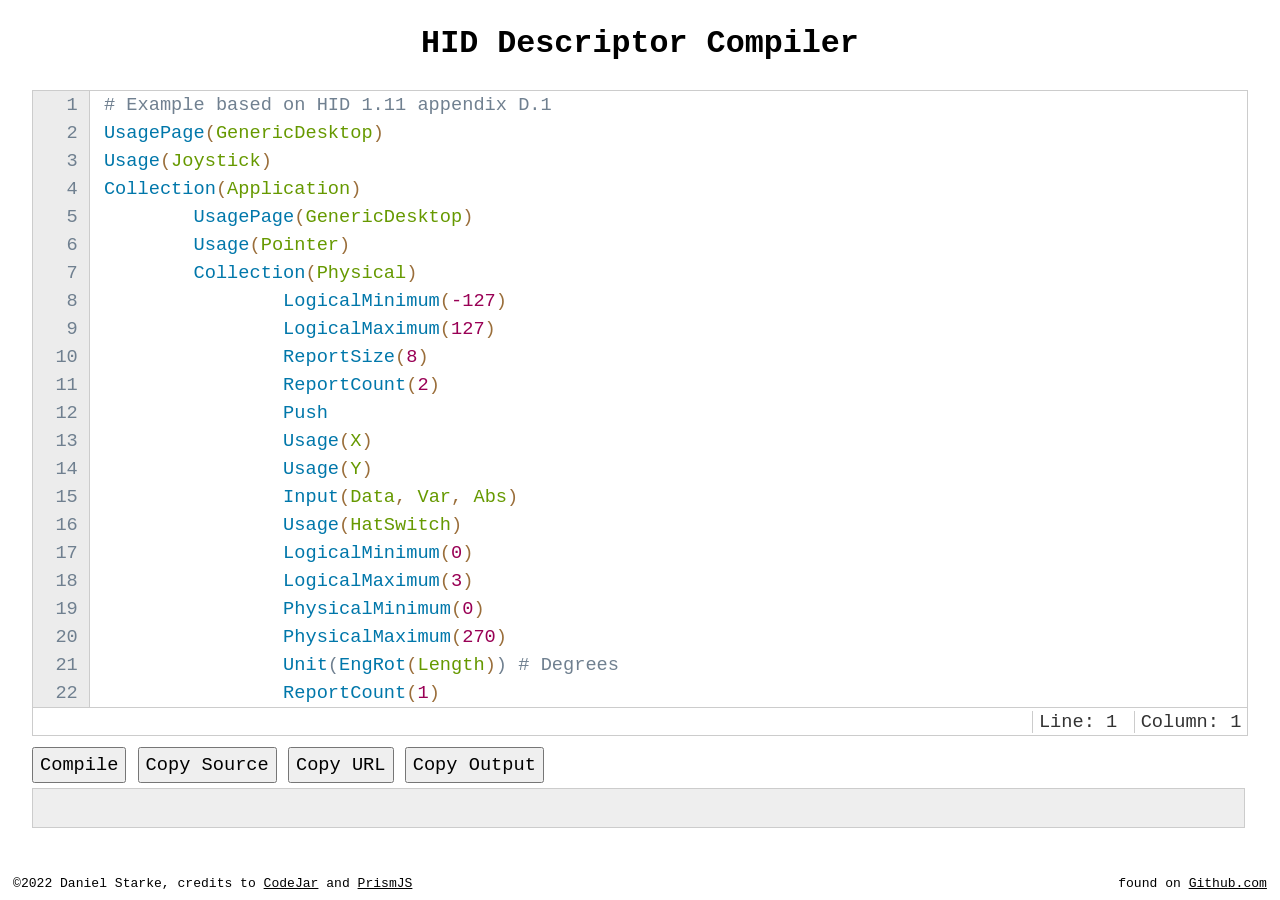
==== index.html @ 1c343c20 "Deploying to gh-pages from @ daniel-starke/HidDescCTC@76b6d1987bd56e8a1db249d113cf149379896610 🚀" ====
<!DOCTYPE html>
<html lang="en">
<head>
<meta charset="UTF-8">
<!-- PWA requirements: https://developer.mozilla.org/en-US/docs/Web/Progressive_web_apps/Installable_PWAs -->
<meta name="application-name" content="HID Descriptor Compiler">
<!-- Include these early and directly so they happen first -->
<script>
	/* Install HID Descriptor Compiler as a Progressive Web App for Offline Access
	 * This needs to be put before ANY HTTP Requests are made, so it can cache them. */
	if ("serviceWorker" in navigator) {
		navigator.serviceWorker.register("sw.js").then(function(registration) {
			registration.update(); /* Always update the registration for the latest assets */
		}, function() {
			console.log("Could not register HID Descriptor Compiler for offline use!");
		});
	} else {
		console.log("Browser does not support offline access!");
	}
</script>
<link rel="manifest" href="manifest.webmanifest">
<link rel="shortcut icon" href="assets/favicon.ico" type='image/x-icon' >
<link rel="apple-touch-icon" href="assets/appicon.png">
<link rel="stylesheet" href="assets/prism.css"/>
<title>HID Descriptor Compiler</title>
<style>
html {
    height: calc(100% - 2em);
}

body {
	display: block;
	margin-left: auto;
	margin-right: auto;
	width: 95%;
	height: 100%;
	font-family: Fira code, Fira Mono, Consolas, Menlo, Courier, monospace;
	font-size: 14pt;
	line-height: 1.5;
}

h1 {
	text-align: center;
	font-size: 1.7em;
	white-space: nowrap;
}

.app {
	border: 1px #CCC solid;
	height: calc(100% - 12em);
}

.codejar-wrap {
	height: calc(100% - 1.5em);
	font-size: inherit;
}

.codejar-linenumbers {
	border-right: 1px solid #CCC;
	height: 100%;
	text-align: right;

	-webkit-user-select: none;
	-moz-user-select: none;
	-ms-user-select: none;
	user-select: none;
}

.editor::-moz-selection,
.editor::selection {
	background-color: #ACCEF7!important;
	text-shadow: none
}

.editor span::-moz-selection,
.editor span::selection {
	background-color: #ACCEF7!important;
	text-shadow: none
}

textarea {
	outline: none;
}

.statusbar {
	display: inline-block;
	border: none;
	border-top: 1px #CCC solid;
	width: 100%;
	height: 1.5em;
	white-space: nowrap;
	color: #333;
}

.statusbar__success, .statusbar__error {
	padding-left: 0.3em;
	text-overflow: ellipsis;
	overflow: hidden;
}

.statusbar__success {
	color: #080;
}

.statusbar__error {
	color: #C00;
}

.statusbar__position {
	border-left: 1px #CCC solid;
	padding: 0 0.3em 0 0.3em;
	min-width: 6em!important;
}

button {
	margin: 0.6em 0 0.3em 0;
	min-height: 1.9em;
	font-family: inherit;
	font-size: inherit;
}

.output {
	width: calc(100% - 1em);
	border: 1px #CCC solid;
	background: #EEE;
	resize: none;
	margin: 0;
	padding: 0.3em;
	overflow-x: hidden;
	vertical-align: middle;
}

.copyright {
	display: block;
	position: fixed;
	overflow: hidden;
	bottom: 0.5em;
	left: 0;
	width: calc(100% - 2em);
	font-size: 0.7em;
	padding: 0 1em 0 1em;
}

.copyright a {
	color: inherit;
}

@media screen and (max-width: 640px) {
	body {
		font-size: 10pt;
	}
	h1 {
		font-size: 1.3em;
	}
	.copyright {
		font-size: 4.5pt;
	}
}
</style>
</head>
<body>
<h1>HID Descriptor Compiler</h1>
<div class="app">
	<div class="editor language-hid"></div>
	<div class="statusbar">
		<span class="statusbar__success" style="float: left;" id="message"></span>
		<span style="float: right;">
		<span class="statusbar__position" id="line">Line: 1</span>
		<span class="statusbar__position" id="column">Column: 1</span>
		</span>
	</div>
</div>
<button id="compile-button">Compile</button>
<button id="copy-source-button">Copy Source</button>
<button id="copy-url-button">Copy URL</button>
<button id="copy-output-button">Copy Output</button>
</br>
<textarea class="output" readonly="true" spellcheck="false" autocapitalize="none" autocomplete="off" autocorrect="off" rows="2"></textarea>
<div class="copyright">
<span style="float: left;">&copy;2022 Daniel Starke, credits to <a href="https://github.com/antonmedv/codejar">CodeJar</a> and <a href="https://github.com/PrismJS">PrismJS</a></span>
<span style="float: right;">found on <a href="https://github.com/daniel-starke//HidDescCTC">Github.com</a></span>
</div>

<script src="assets/prism.js"></script>
<script src="assets/codejar.js"></script>
<script src="assets/linenumbers.js"></script>
<script src="assets/HidWebCompiler.js"></script>
<script>
/** Custom PrismJS syntax highlighting for HID Descriptor. */
Prism.languages.hid = {
	'comment': {
		pattern: /[#;].*|$/,
		greedy: true,
		lookbehind: true
	},
	'number': /0x[0-9a-fA-F]+/,
	'variable': {
		pattern: /\{[^}]*}/,
		greedy: true
	},
	'operator': /,/,
	'argument': {
		pattern: /\([,_^0-9a-z{} \t\n\r-]*\)/i,
		greedy: true,
		inside: {
			'string': {
				pattern: /[_a-z][_a-z0-9]*/i,
				greedy: true
			},
			'number': {
				pattern: /0x[0-9a-fA-F]+|-?\d+/,
				greedy: true
			},
			'variable': {
				pattern: /\{[^}]*}/,
				greedy: true
			},
			'operator': /[(),^]/
		}
	},
	'keyword': {
		pattern: /[_a-z][_0-9a-z]*/i,
		greedy: true
	}
};

/** Instantiate source code editor. */
const highlightElementFn = withLineNumbers(Prism.highlightElement, {width: "3.8em"});
var jar = CodeJar(
	document.querySelector(".editor"),
	highlightElementFn,
	{
		indentOn: /(^|[^_a-z0-9])collection[ \t]*\([^)]*\)[ \t]*$|[({]$/i,
		moveToNewLine: /^[)}]/
	}
);
jar.updateCode(
	'# Example based on HID 1.11 appendix D.1\n' +
	'UsagePage(GenericDesktop)\n' +
	'Usage(Joystick)\n' +
	'Collection(Application)\n' +
	'	UsagePage(GenericDesktop)\n' +
	'	Usage(Pointer)\n' +
	'	Collection(Physical)\n' +
	'		LogicalMinimum(-127)\n' +
	'		LogicalMaximum(127)\n' +
	'		ReportSize(8)\n' +
	'		ReportCount(2)\n' +
	'		Push\n' +
	'		Usage(X)\n' +
	'		Usage(Y)\n' +
	'		Input(Data, Var, Abs)\n' +
	'		Usage(HatSwitch)\n' +
	'		LogicalMinimum(0)\n' +
	'		LogicalMaximum(3)\n' +
	'		PhysicalMinimum(0)\n' +
	'		PhysicalMaximum(270)\n' +
	'		Unit(EngRot(Length)) # Degrees\n' +
	'		ReportCount(1)\n' +
	'		ReportSize(4)\n' +
	'		Input(Data, Var, Abs, Null)\n' +
	'		LogicalMinimum(0)\n' +
	'		LogicalMaximum(1)\n' +
	'		ReportCount(2)\n' +
	'		ReportSize(1)\n' +
	'		UsagePage(Button)\n' +
	'		UsageMinimum(Button1)\n' +
	'		UsageMaximum(Button2)\n' +
	'		Unit(None)\n' +
	'		Input(Data, Var, Abs)\n' +
	'	EndCollection\n' +
	'	UsageMinimum(Button3)\n' +
	'	UsageMinimum(Button4)\n' +
	'	Input(Data, Var, Abs)\n' +
	'	# use LogicalMinimum/LogicalMaximum from before Push\n' +
	'	Pop\n' +
	'	UsagePage(SimulationControls)\n' +
	'	Usage(Throttle)\n' +
	'	ReportCount({arg1})\n' +
	'	ReportSize(1)\n' +
	'	Input(Data, Var, Abs)\n' +
	'EndCollection'
);

/** Update statusbar position information at cursor change. */
(function () {
	/**
	 * getSelectedRange() helper to handle child nodes correctly.
	 *
	 * @param[in] parent - parent node
	 * @param[in] endNode - final node element
	 * @param[in] offset - final node offset
	 * @param[in] ctx - accumulated position context
	 * @return accumulated position
	 */
	function countUntilEndContainer(parent, endNode, offset, ctx = {count: 0}) {
		for (var node of parent.childNodes) {
			if ( ctx.done ) break;
			if (node === endNode) {
				ctx.done = true;
				ctx.offsetInNode = offset;
				return ctx;
			}
			if (node.nodeType === Node.TEXT_NODE) {
				ctx.offsetInNode = offset;
				ctx.count += node.length;
			} else if (node.nodeType === Node.ELEMENT_NODE) {
				countUntilEndContainer(node, endNode, offset, ctx);
			} else {
				ctx.error = true;
			}
		}
		return ctx;
	}
	
	/**
	 * Returns the selected range within the given editablecontent element.
	 *
	 * @param[in] element - editablecontent div element
	 * @return selected range
	 */
	function getSelectedRange(editor) {
		const sel = window.getSelection();
		if (sel.rangeCount === 0) {
			return null;
		}
		const range = sel.getRangeAt(0);    
		const start = countUntilEndContainer(editor, range.startContainer, range.startOffset);
		const end = countUntilEndContainer(editor, range.endContainer, range.endOffset);
		return { start: start.count + start.offsetInNode, end: end.count + end.offsetInNode };
	}

	var cPos = 0;
	document.addEventListener("selectionchange", function () {
		const editorElement = document.querySelector(".editor");
		var newCPos = getSelectedRange(editorElement);
		newCPos = "end" in newCPos ? newCPos.end : 0;
		if (newCPos != cPos) {
			const code = editorElement.textContent;
			var line = 1;
			var column = 1;
			for (var i = 0; i < newCPos && i < code.length; i++) {
				const c = code[i];
				if (c == '\n') {
					line++;
					column = 1;
				} else if (c != '\r') {
					column++;
				}
			}
			document.querySelector("#line").innerText = "Line: " + line;
			document.querySelector("#column").innerText = "Column: " + column;
			cPos = newCPos;
		}
	})
}());

/** Load WASM module and handle compile button pushes accordingly. */
(function () {
	HidWebCompiler.load("assets/HidWebCompiler.wasm");
	
	var errorPos = undefined;
	
	/**
	 * Finds the Prism Token and parent Token at the given position.
	 * This function works recursively.
	 *
	 * @param[in] parent - current parent Token
	 * @param[in] current - current Token
	 * @param[in] ctx - search context with current position and status
	 * @return updated ctx
	 */
	function handleToken(parent, current, ctx) {
		if ((ctx.pos + current.length) <= errorPos) {
			/* skip over */
			ctx.pos += current.length;
		} else if (current.hasOwnProperty("content") && Array.isArray(current.content)) {
			/* found in token list */
			for (const token of current.content) {
				if ( ctx.done ) break;
				ctx = handleToken(current.content, token, ctx);
			}
		} else {
			/* found in elementary token */
			ctx.parent = parent;
			ctx.current = current;
			ctx.posWithin = errorPos - ctx.pos;
			ctx.done = true;
		}
		return ctx;
	}
	
	Prism.hooks.add("after-tokenize", function (env) {
		if ( ! errorPos ) return;
		/* find token at error position */
		ctx = {pos: 0, done: false};
		for (const token of env.tokens) {
			ctx = handleToken(env.tokens, token, ctx);
			if ( ctx.done ) break;
		}
		if ( ctx.done ) {
			/* found within token */
			const idx = ctx.parent.indexOf(ctx.current);
			var before, after;
			if (ctx.current instanceof Prism.Token) {
				/* split token at error position */
				before = new Prism.Token(
					ctx.current.type,
					ctx.current.content.slice(0, ctx.posWithin + 1),
					"error-pos",
					ctx.current.content.slice(0, ctx.posWithin + 1)
				);
				after = new Prism.Token(
					ctx.current.type,
					ctx.current.content.slice(ctx.posWithin + 1),
					ctx.current.alias,
					ctx.current.content.slice(ctx.posWithin + 1)
				);
			} else {
				/* split string at error position */
				before = ctx.current.slice(0, ctx.posWithin + 1);
				after = ctx.current.slice(ctx.posWithin + 1);
				before = new Prism.Token("error-pos", before, "", before);
			}
			/* replace existing item with the created non-empty split tokens */
			var replacement = [];
			if (before.length > 0) {
				replacement.push(before);
			}
			if (after.length > 0) {
				replacement.push(after);
			}
			Array.prototype.splice.apply(ctx.parent, [idx, 1].concat(replacement));
		} else {
			/* found outside token */
			if (env.tokens.length > 0) {
				env.tokens.slice(-1).alias = "error-pos";
			} else {
				env.tokens.push(new Prism.Token("error-pos", "", ""));
			}
		}
	});
	
	document.querySelector("#compile-button").addEventListener("click", function () {
		const editor = document.querySelector(".editor");
		const sourceCode = editor.textContent;
		const result = HidWebCompiler.compile(sourceCode);
		document.querySelector(".output").innerText = (result.data != null) ? result.data : ""
		const statusElement = document.querySelector("#message");
		if ( result.error ) {
			statusElement.innerText = result.error.line + ":" + result.error.column + ": Error: " + result.error.message;
			statusElement.className = "statusbar__error";
			errorPos = result.error.pos;
			highlightElementFn(editor);
			errorPos = undefined;
		} else {
			statusElement.innerText = "Success";
			statusElement.className = "statusbar__success";
		}
	});
}());

/** Handling for copy buttons. */
(function () {
	/**
	 * Copy the passed text to the browser clipboard.
	 *
	 * @param[in] text - text to copy
	 */
	function copyToClipboard(text) {
		var textarea = document.createElement("textarea");
		textarea.textContent = text;
		textarea.style.position = "fixed";
		document.body.appendChild(textarea);
		textarea.select();
		try {
			document.execCommand("copy");
		} catch (ex) {
			return prompt("Copy to clipboard: Ctrl+C, Enter", text);
		} finally {
			document.body.removeChild(textarea);
		}
	}
	
	/* Copy Source */
	document.querySelector("#copy-source-button").addEventListener("click", function () {
		copyToClipboard(document.querySelector(".editor").textContent);
	});
	
	/* Copy URL */
	document.querySelector("#copy-url-button").addEventListener("click", function () {
		const sourceBase64 = btoa(document.querySelector(".editor").textContent);
		const searchParams = new URLSearchParams('src=' + encodeURIComponent(sourceBase64));
		copyToClipboard(window.location.href.split('?')[0] + '?' + searchParams.toString());
	});
	
	/* Copy Output */
	document.querySelector("#copy-output-button").addEventListener("click", function () {
		copyToClipboard(document.querySelector(".output").textContent);
	});
	
	/* Get code from URL */
	const searchParams = new URLSearchParams(window.location.search);
	const sourceFromParams = searchParams.has('src') ? atob(searchParams.get('src')) : '';
	if (sourceFromParams && sourceFromParams.length > 0) {
		jar.updateCode(sourceFromParams);
	}
}());
</script>
</body>
</html>
---- assets/prism.css ----
/**
 * prism.js default theme for JavaScript, CSS and HTML
 * Based on dabblet (http://dabblet.com)
 * @author Lea Verou
 * @see https://github.com/PrismJS/prism/blob/master/themes/prism.css
 * Modified by Daniel Starke: Removed non-token styling. Added error position style.
 */
.token.comment,
.token.prolog,
.token.doctype,
.token.cdata {
	color: slategray;
}

.token.punctuation {
	color: #999;
}

.token.namespace {
	opacity: .7;
}

.token.property,
.token.tag,
.token.boolean,
.token.number,
.token.constant,
.token.symbol,
.token.deleted {
	color: #905;
}

.token.selector,
.token.attr-name,
.token.string,
.token.char,
.token.builtin,
.token.inserted {
	color: #690;
}

.token.operator,
.token.entity,
.token.url,
.language-css .token.string,
.style .token.string {
	color: #9a6e3a;
}

.token.atrule,
.token.attr-value,
.token.keyword {
	color: #07a;
}

.token.function,
.token.class-name {
	color: #DD4A68;
}

.token.regex,
.token.important,
.token.variable {
	color: #e90;
}

.token.important,
.token.bold {
	font-weight: bold;
}
.token.italic {
	font-style: italic;
}

.token.entity {
	cursor: help;
}

.token.error-pos::after {
	content: "<<<";
	color: #f66;
	font-weight: 900;
}
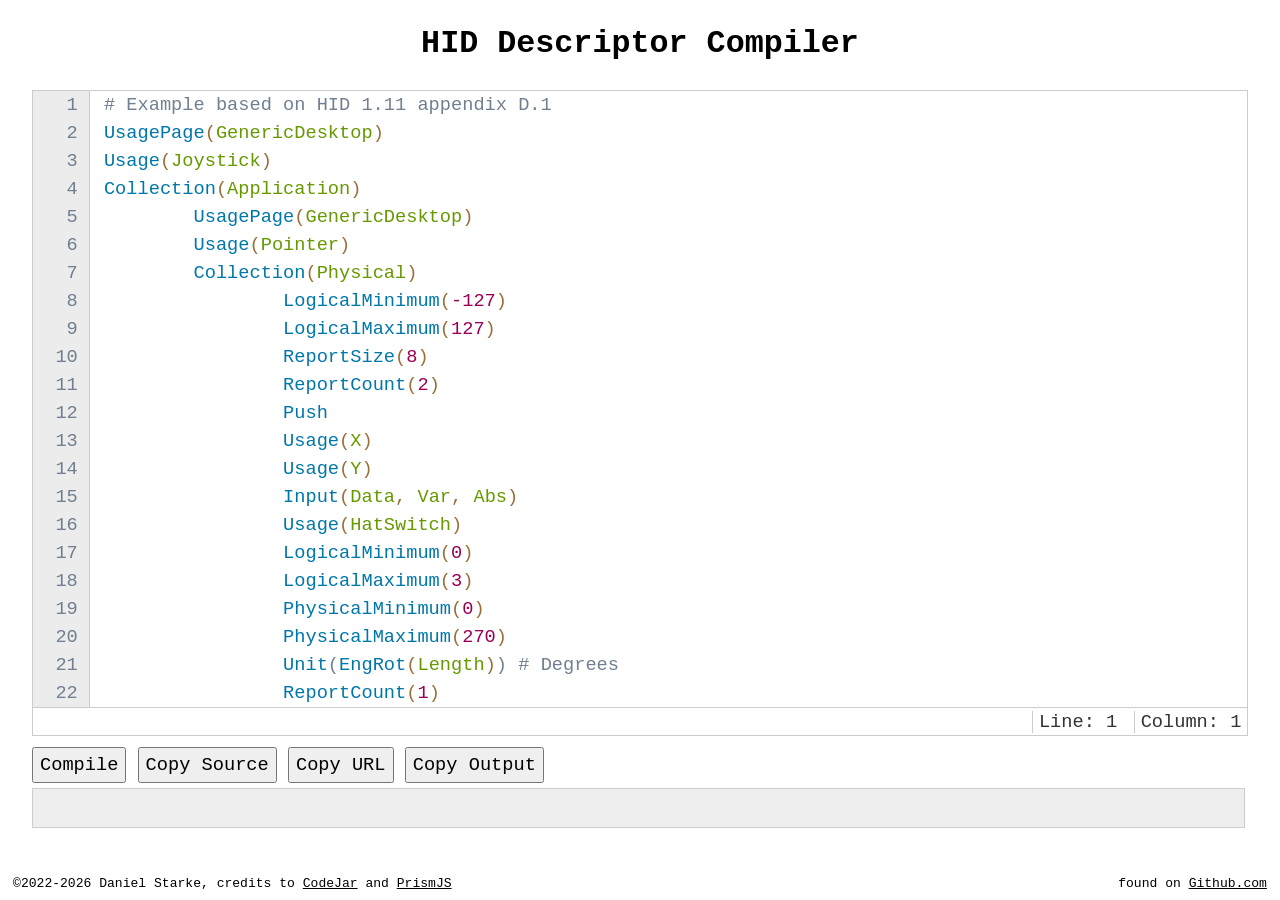
==== commit 2f4d6928: "Deploying to gh-pages from @ daniel-starke/HidDescCTC@7069f87e7cc3dd4533252153dc7884a59e9ad5ca 🚀" ====
--- a/index.html
+++ b/index.html
@@ -56,7 +56,7 @@
 }
 
 .codejar-linenumbers {
-	border-right: 1px solid #CCC;
+	border-right: 1px #CCC solid;
 	height: 100%;
 	text-align: right;
 
@@ -177,8 +177,8 @@
 </br>
 <textarea class="output" readonly="true" spellcheck="false" autocapitalize="none" autocomplete="off" autocorrect="off" rows="2"></textarea>
 <div class="copyright">
-<span style="float: left;">&copy;2022 Daniel Starke, credits to <a href="https://github.com/antonmedv/codejar">CodeJar</a> and <a href="https://github.com/PrismJS">PrismJS</a></span>
-<span style="float: right;">found on <a href="https://github.com/daniel-starke//HidDescCTC">Github.com</a></span>
+<span style="float: left;">&copy;2022-2026 Daniel Starke, credits to <a href="https://github.com/antonmedv/codejar">CodeJar</a> and <a href="https://github.com/PrismJS">PrismJS</a></span>
+<span style="float: right;">found on <a href="https://github.com/daniel-starke/HidDescCTC">Github.com</a></span>
 </div>
 
 <script src="assets/prism.js"></script>
